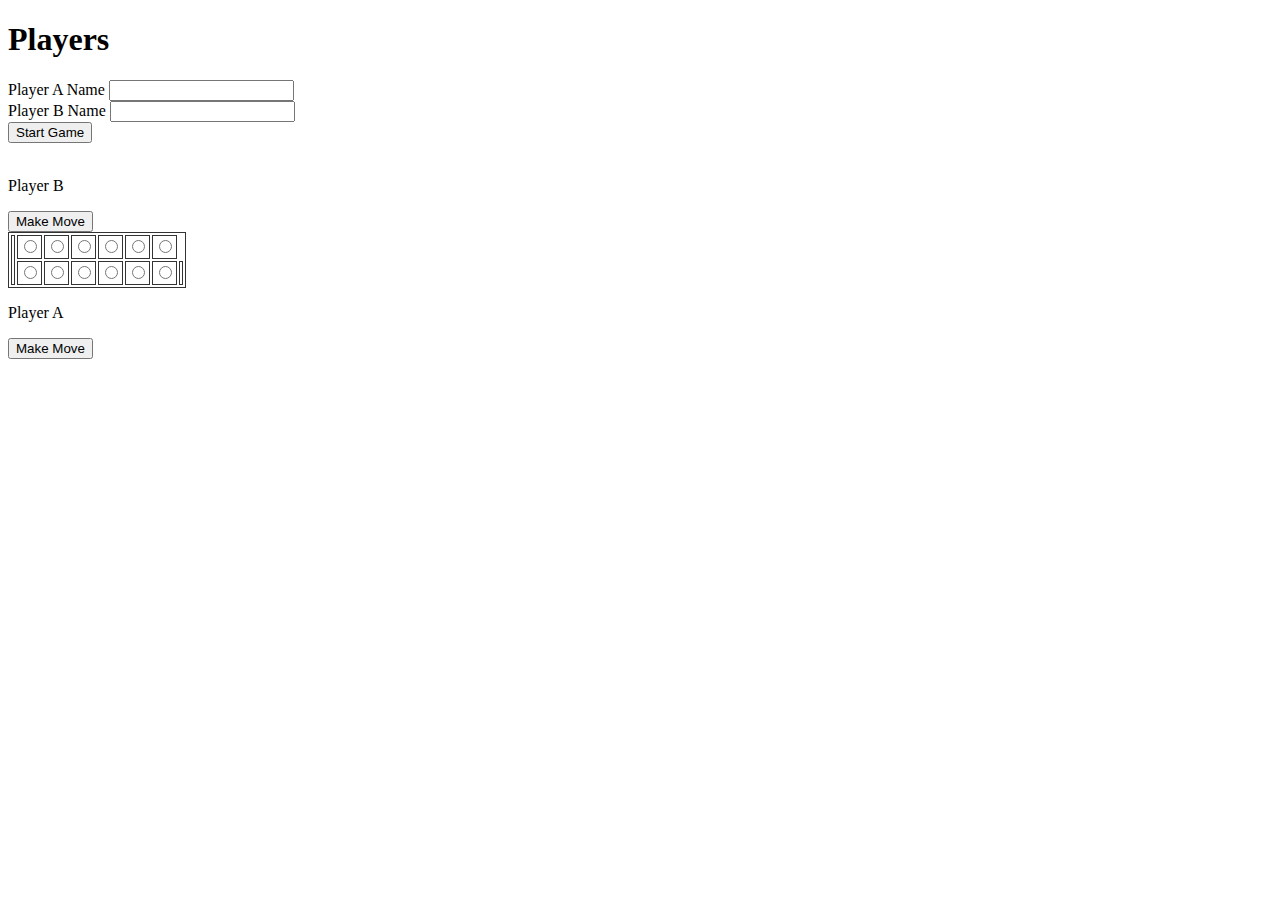
==== web-page/html/players.html @ 1f996186 "web-page implementation" ====
<!DOCTYPE html>
<html lang="en">
<head>
    <meta charset="UTF-8">
    <meta http-equiv="X-UA-Compatible" content="IE=edge">
    <meta name="viewport" content="width=device-width, initial-scale=1.0">
    <script src='../js/resolvers.js'></script>
    <link rel="stylesheet" href='../css/style.css'/>
    <script type="text/javascript" src="../js/jquery-3.5.1.min.js"></script>
    <title>Document</title>
</head>
<body>
    <h1>Players</h1>
    <div id="players-data">
        <div id="player-1-data">
            <label for="player-a-name">Player A Name</label>
            <input id="player-a-name" type="text" required/>
        </div>
        <div id="player-2-data">
            <label for="player-b-name">Player B Name</label>
            <input id="player-b-name" type="text" required/>
        </div>
        <button onclick="startGame()">Start Game</button>
    </div>
    <br/>
    <div id="game-table">
        <p id="player-p-b-name">Player B</p>
        <button id="b_button" onclick="playerBMakeMove()">Make Move</button>
        <br>
        <table>
            
            <tr>
              <td id="player-b-bp" rowspan="2"></td>
              <td >
                  <div id="indx-b-12"></div>
                  <input type="radio" id="b_area_12" name="b_area" value="12"/>
              </td>
              <td >
                  <div id="indx-b-11"></div>
                  <input type="radio" id="b_area_11" name="b_area" value="11"/>
              </td>
              <td >
                  <div id="indx-b-10"></div>
                  <input type="radio" id="b_area_10" name="b_area" value="10"/>
              </td>
              <td >
                <div id="indx-b-9"></div>
                <input type="radio" id="b_area_9" name="b_area" value="9"/>
              </td>
              <td >
                  <div id="indx-b-8"></div>
                  <input type="radio" id="b_area_8" name="b_area" value="8"/>
              </td>
              <td >
                  <div id="indx-b-7"></div>
                  <input type="radio" id="b_area_7" name="b_area" value="7"/>
              </td>
            </tr>
            <tr>                
                <td >
                    <div id="indx-a-0"></div>
                    <input type="radio" id="0" name="a_area" value="0"/>
                </td>                
                <td >
                    <div id="indx-a-1"></div>
                    <input type="radio" id="1" name="a_area" value="1"/>
                </td>
                <td >
                    <div id="indx-a-2"></div>
                    <input type="radio" id="2" name="a_area" value="2"/>
                </td>
                <td >
                    <div id="indx-a-3"></div>
                    <input type="radio" id="3" name="a_area" value="3"/>
                </td>
                <td>
                    <div id="indx-a-4"></div>
                    <input type="radio" id="4" name="a_area" value="4"/>
                </td>
                <td >
                    <div id="indx-a-5"></div>
                    <input type="radio" id="5" name="a_area" value="5"/>
                </td>
                <td id="player-a-bp" rowspan="2"></td>
            </tr>
            
          </table>
          <p id="player-p-a-name">Player A</p>
          <button id="a_button" onclick="playerAMakeMove()">Make Move</button>
    </div>
</body>
</html>
---- web-page/css/style.css ----
table,
td {
    border: 1px solid #333;
}
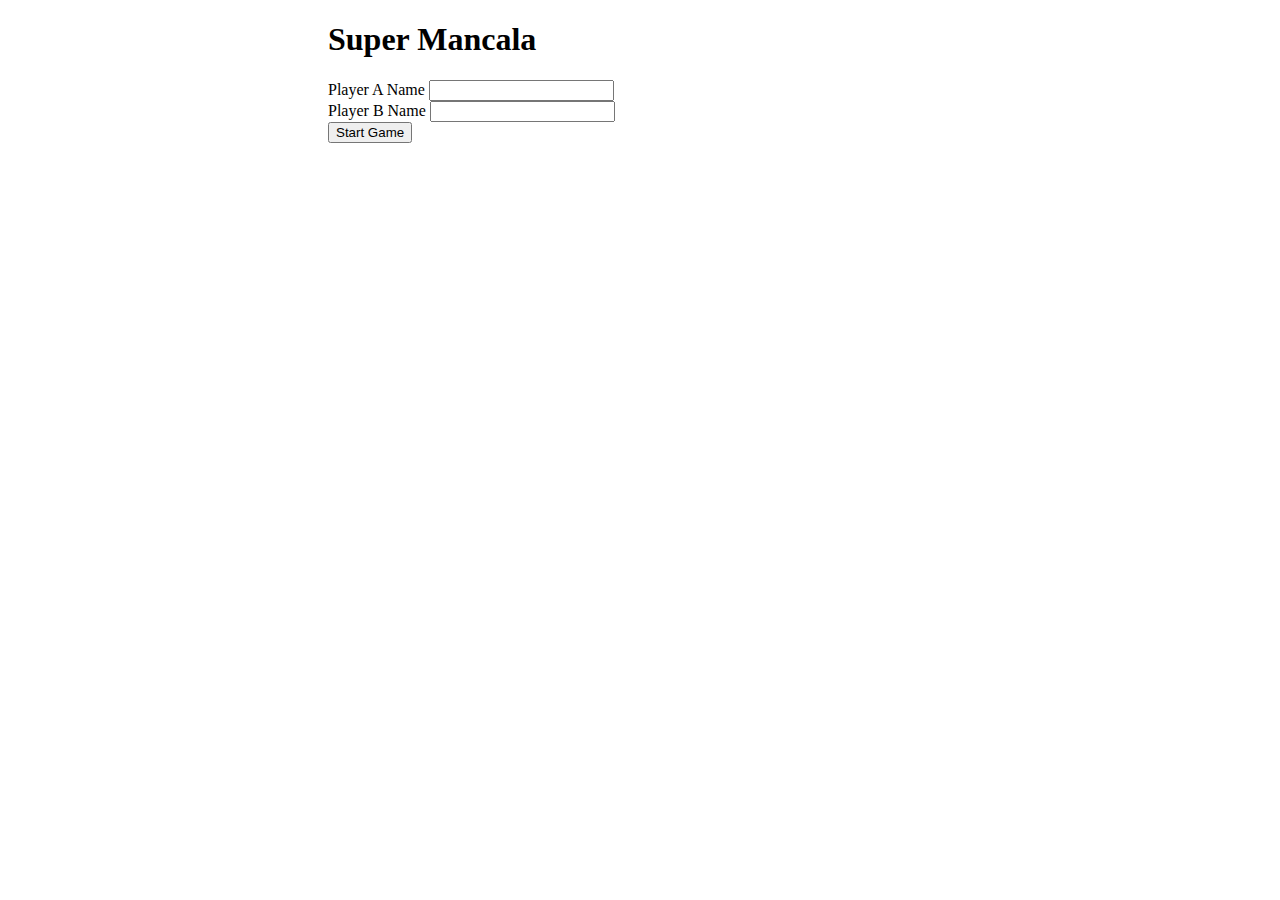
==== commit e5e484b7: "fix line separator, steal bug and improve web page front" ====
--- a/web-page/html/players.html
+++ b/web-page/html/players.html
@@ -10,7 +10,7 @@
     <title>Document</title>
 </head>
 <body>
-    <h1>Players</h1>
+    <h1>Super Mancala</h1>
     <div id="players-data">
         <div id="player-1-data">
             <label for="player-a-name">Player A Name</label>
@@ -24,69 +24,77 @@
     </div>
     <br/>
     <div id="game-table">
-        <p id="player-p-b-name">Player B</p>
-        <button id="b_button" onclick="playerBMakeMove()">Make Move</button>
+        
+        <div id="playerb-resume">
+            <p id="player-p-b-name">Player B</p>
+            <button id="b_button" onclick="playerBMakeMove()">Make Move</button>
+        </div>
         <br>
-        <table>
-            
-            <tr>
-              <td id="player-b-bp" rowspan="2"></td>
-              <td >
-                  <div id="indx-b-12"></div>
-                  <input type="radio" id="b_area_12" name="b_area" value="12"/>
-              </td>
-              <td >
-                  <div id="indx-b-11"></div>
-                  <input type="radio" id="b_area_11" name="b_area" value="11"/>
-              </td>
-              <td >
-                  <div id="indx-b-10"></div>
-                  <input type="radio" id="b_area_10" name="b_area" value="10"/>
-              </td>
-              <td >
-                <div id="indx-b-9"></div>
-                <input type="radio" id="b_area_9" name="b_area" value="9"/>
-              </td>
-              <td >
-                  <div id="indx-b-8"></div>
-                  <input type="radio" id="b_area_8" name="b_area" value="8"/>
-              </td>
-              <td >
-                  <div id="indx-b-7"></div>
-                  <input type="radio" id="b_area_7" name="b_area" value="7"/>
-              </td>
-            </tr>
-            <tr>                
-                <td >
-                    <div id="indx-a-0"></div>
-                    <input type="radio" id="0" name="a_area" value="0"/>
-                </td>                
-                <td >
-                    <div id="indx-a-1"></div>
-                    <input type="radio" id="1" name="a_area" value="1"/>
+            <table>
+                
+                <tr>
+                <td id="player-b-bp" ></td>
+                <td class="b-td">
+                    <div id="indx-b-12"></div>
+                    <input type="radio" id="b_area_12" name="b_area" value="12"/>
                 </td>
-                <td >
-                    <div id="indx-a-2"></div>
-                    <input type="radio" id="2" name="a_area" value="2"/>
+                <td class="b-td">
+                    <div id="indx-b-11"></div>
+                    <input type="radio" id="b_area_11" name="b_area" value="11"/>
                 </td>
-                <td >
-                    <div id="indx-a-3"></div>
-                    <input type="radio" id="3" name="a_area" value="3"/>
+                <td class="b-td">
+                    <div id="indx-b-10"></div>
+                    <input type="radio" id="b_area_10" name="b_area" value="10"/>
                 </td>
-                <td>
-                    <div id="indx-a-4"></div>
-                    <input type="radio" id="4" name="a_area" value="4"/>
+                <td class="b-td">
+                    <div id="indx-b-9"></div>
+                    <input type="radio" id="b_area_9" name="b_area" value="9"/>
                 </td>
-                <td >
-                    <div id="indx-a-5"></div>
-                    <input type="radio" id="5" name="a_area" value="5"/>
+                <td class="b-td">
+                    <div id="indx-b-8"></div>
+                    <input type="radio" id="b_area_8" name="b_area" value="8"/>
                 </td>
-                <td id="player-a-bp" rowspan="2"></td>
-            </tr>
-            
-          </table>
-          <p id="player-p-a-name">Player A</p>
-          <button id="a_button" onclick="playerAMakeMove()">Make Move</button>
+                <td class="b-td">
+                    <div id="indx-b-7"></div>
+                    <input type="radio" id="b_area_7" name="b_area" value="7"/>
+                </td>
+                </tr>
+                <tr>                
+                    <td class="a-td">
+                        <div id="indx-a-0"></div>
+                        <input type="radio" id="0" name="a_area" value="0"/>
+                    </td>                
+                    <td class="a-td">
+                        <div id="indx-a-1"></div>
+                        <input type="radio" id="1" name="a_area" value="1"/>
+                    </td>
+                    <td class="a-td">
+                        <div id="indx-a-2"></div>
+                        <input type="radio" id="2" name="a_area" value="2"/>
+                    </td>
+                    <td class="a-td">
+                        <div id="indx-a-3"></div>
+                        <input type="radio" id="3" name="a_area" value="3"/>
+                    </td>
+                    <td class="a-td">
+                        <div id="indx-a-4"></div>
+                        <input type="radio" id="4" name="a_area" value="4"/>
+                    </td>
+                    <td class="a-td">
+                        <div id="indx-a-5"></div>
+                        <input type="radio" id="5" name="a_area" value="5"/>
+                    </td>
+                    <td id="player-a-bp" rowspan="2"></td>
+                </tr>
+                
+            </table>
+            <div id="player-a-resume">
+                <p id="player-p-a-name">Player A</p>
+                <button id="a_button" onclick="playerAMakeMove()">Make Move</button>
+            </div>
     </div>
 </body>
+<script type="text/javascript">
+    $('#game-table').hide();
+  </script>
 </html>--- a/web-page/css/style.css
+++ b/web-page/css/style.css
@@ -1,4 +1,33 @@
-table,
+body{
+    padding-left: 320px;
+}
+table{
+    width: 50%;
+    text-align: center;
+    color: rgb(0, 0, 0);
+    font-size: large;
+    font-family: Arial, Helvetica, sans-serif;
+    
+}
+#player-a-bp{
+    background-color: hsl(240, 27%, 82%);
+}
+#player-b-bp{
+    background-color: hwb(39 65% 20%);
+}
 td {
-    border: 1px solid #333;
+    border: 4px solid rgb(102, 179, 16);
+    height: 50px;
+    
 }
+td.b-td{
+    background-color: hsl(34, 64%, 84%);
+}
+td.a-td{
+    background-color: hwb(230 67% 31%);
+}
+p   {
+    font-size: larger;
+    color: #2139bd;
+    font-family: Arial, Helvetica, sans-serif;
+  }
